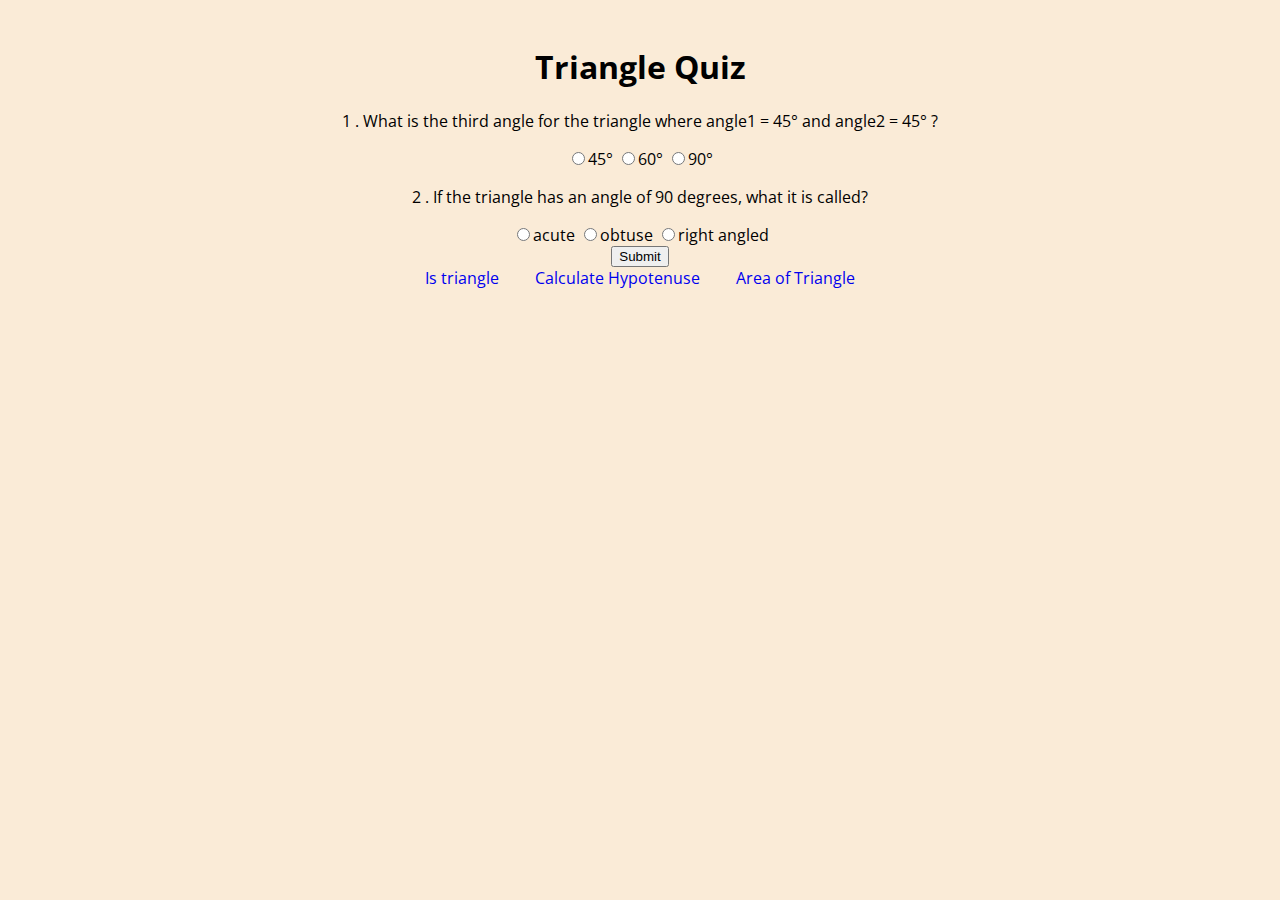
==== quiz.html @ c8c90039 "added some css" ====
<!DOCTYPE html>
<html lang="en">

<head>
    <meta charset="UTF-8">
    <meta http-equiv="X-UA-Compatible" content="IE=edge">
    <meta name="viewport" content="width=device-width, initial-scale=1.0">
    <title>Triangle Quiz</title>
    <style>
        @import url('https://fonts.googleapis.com/css2?family=Open+Sans:ital,wght@1,300&display=swap');

        body {
            font-family: 'Open Sans', sans-ser;
            background-color: antiquewhite;
            padding: 1rem;
            text-align: center;
        }

        button {
            display: block;
            /* margin-top: 1rem;
            margin-bottom: 1rem; */
            text-align: center;
            margin: auto;

        }

        .navigation {
            display: inline;
        }

        .link {
            text-decoration: none;
            padding: 1rem;


        }
    </style>

</head>

<body>
    <h1>Triangle Quiz</h1>
    <form class="quiz-form">
        <div class="question-container">
            <p>
                1 . What is the third angle for the triangle where angle1 = 45° and angle2 = 45° ?
            </p>
            <label>
                <input type="radio" name="question1" value="45°" />45°
            </label>
            <label>
                <input type="radio" name="question1" value="60°" />60°
            </label>
            <label>
                <input type="radio" name="question1" value="90°" />90°
            </label>
        </div>

        <div class="question-container">
            <p>
                2 . If the triangle has an angle of 90 degrees, what it is called?
            </p>
            <label>
                <input type="radio" name="question2" value="acute" />acute
            </label>
            <label>
                <input type="radio" name="question2" value="obtuse" />obtuse
            </label>
            <label>
                <input type="radio" name="question2" value="right-angled" />right angled
            </label>
        </div>
    </form>
    <button id="submit-answer-btn">Submit</button>
    <div id="output"></div>
    <footer>
        <nav class="navigation">
            <a class="link" href="index.html">Is triangle</a>
        </nav>
        <nav class="navigation">
            <a class="link" href="hypotenuse.html">Calculate Hypotenuse</a>
        </nav>
        <nav class="navigation">
            <a class="link" href="areaOfTriangle.html">Area of Triangle</a>
        </nav>
    </footer>
    <script src="quiz.js"></script>
</body>

</html>
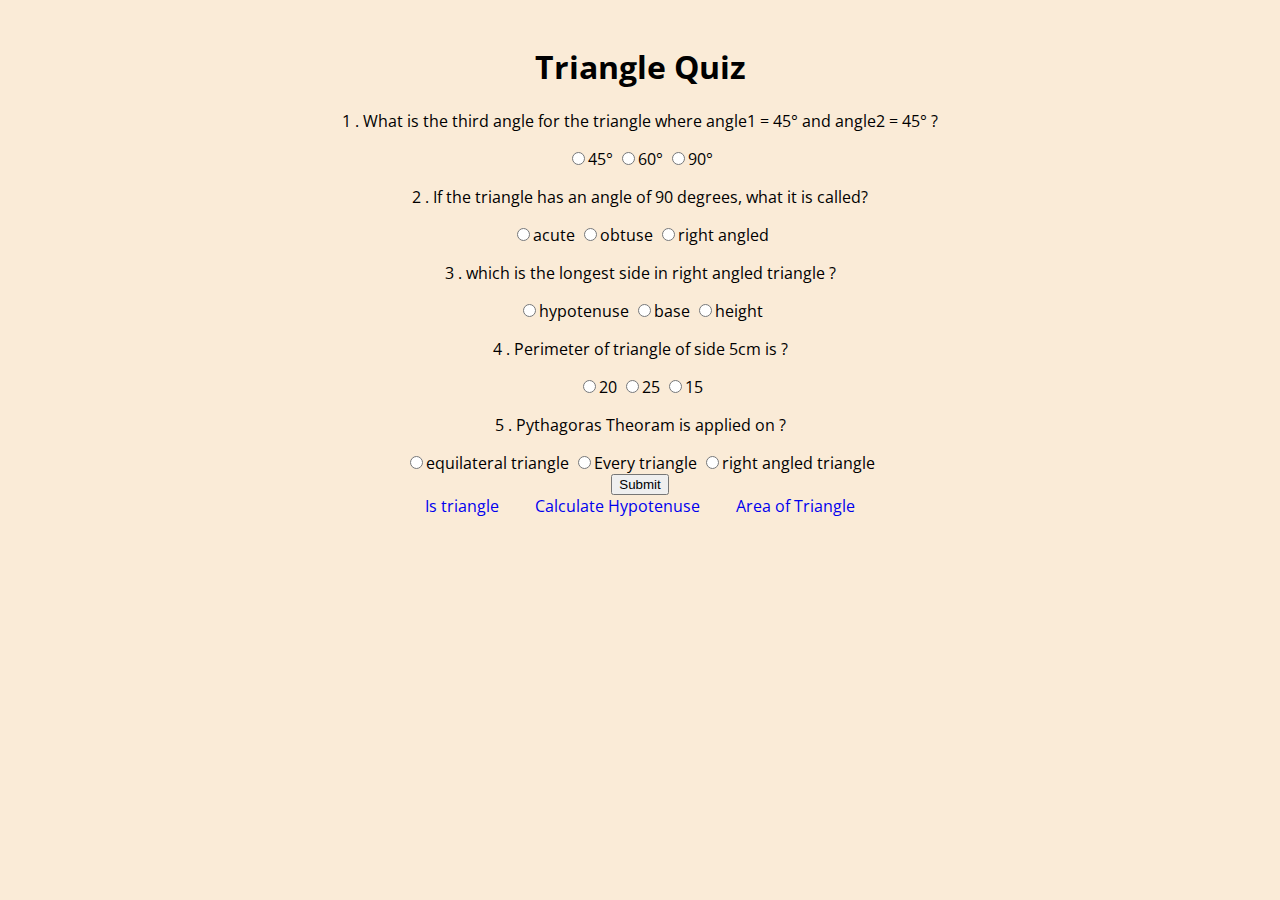
==== commit 4b24745b: "some addition" ====
--- a/quiz.html
+++ b/quiz.html
@@ -71,6 +71,48 @@
                 <input type="radio" name="question2" value="right-angled" />right angled
             </label>
         </div>
+        <div class="question-container">
+            <p>
+                3 . which is the longest side in right angled triangle ?
+            </p>
+            <label>
+                <input type="radio" name="question3" value="hypotenuse" />hypotenuse
+            </label>
+            <label>
+                <input type="radio" name="question3" value="base" />base
+            </label>
+            <label>
+                <input type="radio" name="question3" value="height" />height
+            </label>
+        </div>
+        <div class="question-container">
+            <p>
+                4 . Perimeter of triangle of side 5cm is ?
+            </p>
+            <label>
+                <input type="radio" name="question4" value="20" />20
+            </label>
+            <label>
+                <input type="radio" name="question4" value="25" />25
+            </label>
+            <label>
+                <input type="radio" name="question4" value="15" />15
+            </label>
+        </div>
+        <div class="question-container">
+            <p>
+                5 . Pythagoras Theoram is applied on ?
+            </p>
+            <label>
+                <input type="radio" name="question5" value="equilateral triangle" />equilateral triangle
+            </label>
+            <label>
+                <input type="radio" name="question5" value="Every triangle" />Every triangle
+            </label>
+            <label>
+                <input type="radio" name="question5" value="right angled triangle" />right angled triangle
+            </label>
+        </div>
     </form>
     <button id="submit-answer-btn">Submit</button>
     <div id="output"></div>
